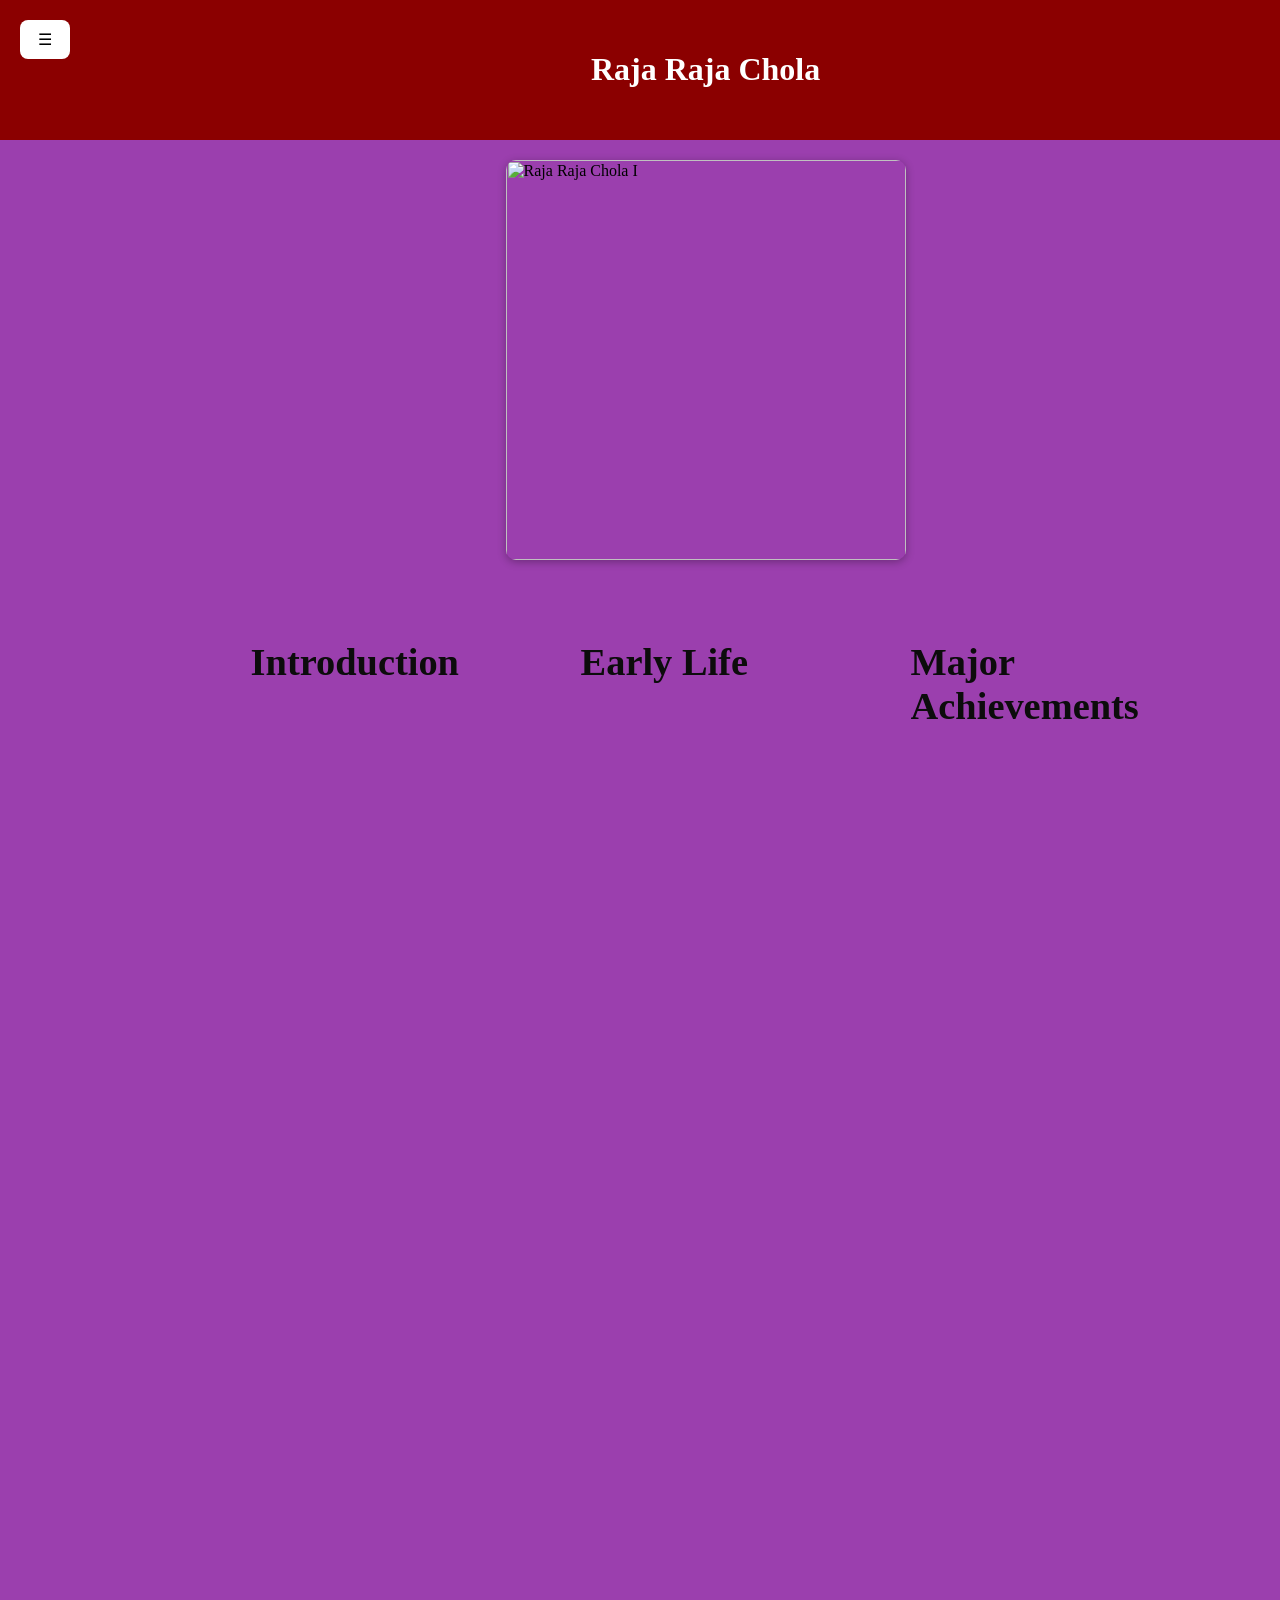
==== history.html @ d278f06b "Add files via upload" ====
<html>
<head>
    <title> HISTORY</title>
    <link rel="stylesheet" href="style.css">
     <script src="script.js"></script>
</head>
<body>
    <div class="menu-btn" onclick="openMenu()">☰</div>


<div id="topMenu" class="top-menu">

<div class="close-btn" onclick="closeMenu()">✕</div>

<a href="index.html">Home</a>
<a href="history.html">History</a>
<a href="cultural.html">Cultural</a>
<a href="language.html">Language</a>
<a href="festival.html">Festival</a>
<a href="traditional dress.html">Traditional Dress</a>
<a href="food.html">Food</a>
<a href="unique place.html">Unique Place</a>
<a href="sport.html">Sport</a>
<a href="indian museum.html">Indian Museum</a>

</div>


    <div id="content" class="content">
        

<header>
    <h1>Raja Raja Chola </h1>
</header>

<!-- Raja Raja Chola Image -->
<img src="image/raja cholan.jpg" alt="Raja Raja Chola I" class="hero-image">


<div class="gallery">

<div class="flip-card">
<div class="flip-inner">
<div class="front">
<h2>Introduction</h2>
</div>
<div class="back">
<p> Raja Raja Chola I, born as Arulmozhi Varman, was one of the greatest kings of South India. He ruled the Chola Empire from
    985 CE to 1014 CE and transformed it into a powerful maritime empire.</p>
</div>
</div>
</div>


<div class="flip-card">
<div class="flip-inner">
<div class="front">
<h2>Early Life</h2>
</div>
<div class="back">
<p> Raja Raja Chola was born into the Chola royal family and was known for his bravery, intelligence, and leadership skills from
    a young age.</p>
</div>
</div>
</div>


<div class="flip-card">
<div class="flip-inner">
<div class="front">
<h2>Major Achievements</h2>
</div>
<div class="back">
    <ul>
            <li>Expanded the Chola Empire across South India.</li>
            <li>Conquered large parts of Sri Lanka.</li>
            <li>Built a powerful naval force.</li>
            <li>Captured the Maldives and Lakshadweep Islands.</li>
            <li>Improved administration and revenue systems.</li>
            <li>Built the magnificent Brihadisvara Temple in Thanjavur.</li>
        </ul>
</div>
</div>
<br>
<br>
<br>
<br>


<center>
<div class="flip-card">
<div class="flip-inner">
<div class="front">
<h2>Brihadisvara Temple</h2>
</div>
<div class="back">
<p> Built in 1010 CE, the Brihadisvara Temple is a UNESCO World Heritage Site and one of the finest examples of Dravidian architecture.</p>
</div>
</div>
</div>


<div class="flip-card">
<div class="flip-inner">
<div class="front">
<h2>Legacy</h2>
</div>
<div class="back">
<p> Raja Raja Chola's reign marked the golden age of the Chola Empire. His contributions to architecture, administration, and military
    expansion continue to be celebrated today.</p>
</div>
</div>
</div>
</center>  

    

</body>
</html>
---- style.css ----
html, body {
    margin: 0;
    padding: 0;
    width: 105%;
    height: 100%;
    overflow-x: hidden;
}
body {
    margin: 0;
    background-color: #9B3FAE;
}

#bgvideo1{
    position:absolute;
    top:0;
    left:0;
    width:100%;
    height:100%;
    object-fit:cover;
    z-index:-1;
}


.menu-btn{
    position:fixed;
    top:20px;
    left:20px;
    size: 20px;
    color:black;
    background:white;
    padding:10px 18px;
    border-radius:8px;
    cursor:pointer;
    z-index:2000;
}

/* Menu */
.top-menu{
    position:fixed;
    top:-100%;
    left:0;
    width:100%;
    height:100%;
    background:#34495e;
    transition:0.5s ease;
    z-index:1500;
    text-align:center;
    padding-top:0px;
}

/* Open Menu */
.top-menu.show{
    top: 0px;
    text-align: center;
    text-align: center top;
    
}

/* Close Button */
.close-btn{
    position:absolute;
    top:20px;
    right:30px;
    color:white;
    font-size:40px;
    cursor:pointer;
}

/* Menu Links */
.top-menu a{
    display:block;
    color:white;
    text-decoration:none;
    font-size:28px;
    padding:20px;
    transition:0.3s;
}

.top-menu a:hover{
    background:white;
    color:#34495e;
    text-decoration:none;
}


.hero{
    padding: 120px 20px 90px;
    text-align: center;
    min-height:100vh;
    display:flex;
    flex-direction:column;
    justify-content:center;
    align-items:center;   
}

.hero-content{
    max-width: 100px;
    margin: 0 auto;
}

.hero h1{
    font-size: clamp(2.5rem, 5vw, 4rem);
    font-weight: 800;
    margin-top: 200px;
    margin-bottom: 400px;
    letter-spacing:10px;
    font-family:'Cinzel',serif;
    color: #FFD700;
}

h2{
    font-size: clamp(1.5rem, 3vw, 2.5rem);
    font-weight: 700;
    margin-top: 20px;
    color: #0c0c0c;
}

p{
    font-size: 12px;
    color:#efe9f0;
    line-height: 1.8;
    margin-top: 10px;
    max-width: 600px;
    word-wrap: break-word;
}


.container{
    max-width: 1050px;
    margin: auto;
    padding: 0 20px 80px;
}

.language-box{
    display: grid;
    grid-template-columns: 1fr 340px;
    gap: 30px;
    align-items: center;

    background: rgba(255,255,255,0.92);
    border-radius: 24px;
    padding: 28px;
    margin-bottom: 28px;

    box-shadow: 0 15px 40px rgba(0,0,0,0.08);
}

.language-box.reverse .text-content{
    order: 2;
}

.language-box.reverse .video-content{
    order: 1;
}


.text-content p{
    max-width: 62ch;
    text-align: justify;
    color: #4b5563;
    line-height: 1.8;
    margin-top: 10px;
    font-size: 0.98rem;
    word-wrap: break-word;
}


.greeting{
    display: inline-block;
    padding: 10px 22px;
    background: #fff1eb;
    color: #f97316;
    border-radius: 999px;
    font-size: 1.3rem;
    margin-bottom: 18px;
}


.video-content iframe{
    width: 100%;
    aspect-ratio: 16 / 9;
    border: none;
    border-radius: 18px;
}


img{
    border-radius: 2000px;
    position: center;
    justify-content: center; 
    align-items: center;     
    width: 300px;
    animation: cinematicZoom 6s ease-in-out infinite alternate;
}

@keyframes cinematicZoom {
  from { transform: scale(1); }
  to { transform: scale(1.15); }
}


a {
    text-decoration: none;
}


.tamil{ font-family: "Noto Sans Tamil", sans-serif; }
.malayalam{ font-family: "Noto Sans Malayalam", sans-serif; }
.telugu{ font-family: "Noto Sans Telugu", sans-serif; }
.hindi{ font-family: "Noto Sans Devanagari", sans-serif; }
.kannada{ font-family: "Noto Sans Kannada", sans-serif; }


@media (max-width: 900px){
    .language-box{
        grid-template-columns: 1fr;
    }

    .language-box.reverse .text-content,
    .language-box.reverse .video-content{
        order: initial;
    }
}

@media (max-width: 600px){
    .menu-btn{
        width: 50px;
        height: 50px;
        font-size: 24px;
    }

    .language-box{
        padding: 20px;
    }
}

.language-box {
    display: grid;
    grid-template-columns: 1.1fr 0.9fr;
    gap: 30px;

    background: rgba(255, 255, 255, 0.95);
    border-radius: 22px;

    padding: 30px;

    margin-bottom: 30px;

    box-shadow: 0 18px 40px rgba(0, 0, 0, 0.08);

    border: 1px solid rgba(0, 0, 0, 0.05);

    transition: transform 0.25s ease, box-shadow 0.25s ease;

    overflow: hidden;
}

.language-box:hover {
    transform: translateY(-6px);
    box-shadow: 0 25px 55px rgba(0, 0, 0, 0.12);
}


.language-box.reverse .text-content {
    order: 2;
}

.language-box.reverse .video-content {
    order: 1;
}


.text-content {
    min-width: 0;
}

.greeting {
    display: inline-block;
    padding: 8px 18px;

    border-radius: 999px;

    background: linear-gradient(135deg, #fff1eb, #ffe0cc);
    color: #f97316;

    font-size: 1.2rem;
    font-weight: 600;

    margin-bottom: 15px;
}


.native {
    display: block;
    font-size: 2.1rem;
    font-weight: 800;

    margin-bottom: 5px;

    word-break: break-word;
}

.english {
    display: block;
    font-size: 1rem;
    color: #6b7280;
}

.video-content {
    display: flex;
    align-items: center;
    justify-content: center;
}

.video-content iframe {
    width: 100%;
    aspect-ratio: 16 / 9;

    border: none;
    border-radius: 16px;

    box-shadow: 0 12px 30px rgba(0, 0, 0, 0.15);

    transition: transform 0.3s ease;
}

.language-box:hover iframe {
    transform: scale(1.02);
}


@media (max-width: 900px) {

    .language-box {
        grid-template-columns: 1fr;
        padding: 22px;
    }

    .text-content p {
        max-width: 100%;
    }

    .native {
        font-size: 1.8rem;
    }
}

 



.scroll-btn{
    margin-top:40px;
    padding:14px 30px;
    border:none;
    border-radius:50px;
    background:linear-gradient(90deg,#ff9933,#138808);
    color:white;
    font-weight:bold;
    cursor:pointer;
}


.timeline{
    width:90%;
    max-width:1200px;
    margin:0 auto 100px;
    position:relative;
    padding: 50px 20px;
}


.card{
    width:60%;
    margin:50px 0;
    background:rgba(255,255,255,0.05);
    padding:20px;
    border-radius:15px;
    transition:0.3s;
    position:relative;
    cursor:pointer;
}

.card:hover{
    transform:translateY(-10px);
}

.card img{
    width:100%;
    border-radius:15px;
    margin-bottom:15px;
}


.hidden {
    display: none;
}


.dance-card {
    display: flex;
    align-items: center;
    gap: 30px;
    max-width: 800px;
    margin: 0 auto 50px;
    padding: 0 20px;
}

.dance-card.right {
    flex-direction: row-reverse;
}
.dance-card img {
    width: 300px;
    border-radius: 15px;
    cursor: pointer;
}

.text {
    flex: 1;
    color: white;
}

@media (max-width: 768px) {
    .dance-card,
    .dance-card.right {
        flex-direction: column;
        text-align: center;
    }

    .dance-card img {
        width: 100%;
        max-width: 300px;
    }
}


.gallery{
    display:flex;
    justify-content:center;
    flex-wrap:wrap;
    padding:20px;
    display: grid;
    grid-template-columns: repeat(2, 1fr);
    gap: 50px;
    justify-items: center;
    margin-top: 40px;
}






.section{
    display:none;
    padding:30px;
    background:white;
    margin:20px;
    border-radius:20px;
}

video{
    width:70%;
    border-radius:20px;
}

button{
    padding:10px 20px;
    border:none;
    background:#ff6b6b;
    color:white;
    border-radius:10px;
    cursor:pointer;
}

.hero{
    height:100vh;
    background:url('food-banner.jpg') center/cover;
    display:flex;
    justify-content:center;
    align-items:center;
    text-align:center;
}

.hero-content{
    background:rgba(0,0,0,0.6);
    padding:40px;
    border-radius:20px;
}

.hero h1{
    font-size:60px;
    color:#FFD700;
    text-shadow:0 0 20px gold;
}

.hero p{
    font-size:22px;
    margin-top:15px;
}

.hero button{
    margin-top:20px;
    padding:15px 30px;
    border:none;
    border-radius:30px;
    background:#ff9800;
    color:white;
    font-size:18px;
    cursor:pointer;
}

.hero button:hover{
    transform:scale(1.1);
}


.title{
    text-align:center;
    margin-top:50px;
    color:#FFD700;
    font-size:40px;
}


.gallery{
    display:flex;
    flex-wrap:wrap;
    justify-content:center;
    gap:25px;
    padding:40px;
}


.flip-card{
    width:250px;
    height:320px;
    perspective:1000px;
}

.flip-inner{
    width:100%;
    height:100%;
    position:relative;
    transition:0.8s;
    transform-style:preserve-3d;
}

.flip-card:hover .flip-inner{
    transform:rotateY(180deg);
}

.front,.back{
    position:absolute;
    width:100%;
    height:100%;
    border-radius:20px;
    backface-visibility:hidden;
    overflow:hidden;
}

.front img{
    width:100%;
    height:100%;
    object-fit:cover;
}

.back{
    background:#ff9800;
    color:white;
    transform:rotateY(180deg);
    display:flex;
    flex-direction:column;
    justify-content:center;
    align-items:center;
    text-align:center;
    padding:20px;
}

.back h3{
    margin-bottom:15px;
}


.food{
    position:fixed;
    font-size:30px;
    animation:float 6s infinite ease-in-out;
}

.food1{left:5%;top:15%;}
.food2{right:5%;top:25%;}
.food3{left:10%;bottom:15%;}
.food4{right:10%;bottom:20%;}

@keyframes float{
    0%{transform:translateY(0);}
    50%{transform:translateY(-30px);}
    100%{transform:translateY(0);}
}






li{
    color:rgb(231, 223, 223);
    padding:20px;
    font-size:12px;

}

.gallery{
    display:flex;
    justify-content:center;
    flex-wrap:wrap;
    gap:20px;
    padding:20px;
}

.card{
    cursor:pointer;
    transition:0.4s;
}

.card:hover{
    transform:scale(1.1);
}

.card img{
    width:250px;
    border-radius:20px;
    box-shadow:0 0 15px gold;
}

.section{
    display:none;
    padding:30px;
    background:rgb(28, 7, 7);
    margin:20px;
    border-radius:20px;
}



.comment-icon{
    position:fixed;
    bottom:20px;
    right:20px;
    width:60px;
    height:60px;
    background:white;
    color:black;
    border-radius:50%;
    display:flex;
    justify-content:center;
    align-items:center;
    font-size:30px;
    cursor:pointer;
    box-shadow:0 4px 10px rgba(0,0,0,.3);
    z-index:999;
}

.comment-icon:hover{
    transform:scale(1.1);
}


.comment-box{
    position:fixed;
    bottom:90px;
    right:20px;
    width:320px;
    background:rgb(215, 204, 204);
    border-radius:10px;
    padding:20px;
    box-shadow:0 5px 20px rgba(0,0,0,.3);

    display:none;

    z-index:999;
}


.close-btn{
    float:right;
    cursor:pointer;
    font-size:20px;
}

.comment-box input,
.comment-box textarea{

    width:100%;
    padding:10px;
    margin-top:10px;
    border:1px solid #ccc;
    border-radius:5px;
    box-sizing:border-box;

}

.comment-box button{

    width:100%;
    margin-top:15px;
    padding:10px;
    background:#2c3e50;
    color:white;
    border:none;
    border-radius:5px;
    cursor:pointer;

}


   header {
            background: #8B0000;
            color: white;
            text-align: center;
            padding: 30px;
        }

        .hero-image {
            display: block;
            margin: 20px auto;
            width: 400px;
            max-width: 90%;
            border-radius: 10px;
            box-shadow: 0 2px 8px rgba(0,0,0,0.3);
        }

        .container {
            width: 80%;
            margin: auto;
            padding: 20px;
        }

        .card {
            background: white;
            padding: 20px;
            margin-top: 20px;
            border-radius: 10px;
            box-shadow: 0 2px 8px rgba(0,0,0,0.2);
        }     
        
.video-container{
    display: flex;
    justify-content: center;   
    align-items: center;
    margin: 70px ;
}

#bgvideo2{
    width: 70%;
    height: 50%;
    border-radius: 15px;
}


.gallery {
    display: flex;
    justify-content: center;
    align-items: flex-start;
    gap: 80px;
    flex-wrap: wrap;
    margin-top: 40px;
}

.image-container {
    display: flex;
    flex-direction: column;
    align-items: center;
}

.image-container img {
    width: 300px;
    height: 300px;
    cursor: pointer;
}

.info {
    display: none;
    text-align: center;
    margin-top: 20px;
}



.pilihan-warna {
            display: flex;
            justify-content: center;
            gap: 15px;
            margin-bottom: 20px;
        }

        .warna {
            width: 30px;
            height: 30px;
            border-radius: 50%;
            cursor: pointer;
            border: 2px solid white;
        }

        .blue {
            background-color: blue;
        }

        .pink {
            background-color: hotpink;
        }

        .btn-back-bottom {
        display: inline-block;
        padding: 10px 20px;
        background: #333;
        color: white;
        border-radius: 8px;
        text-decoration: none;
    }


    .blue {
            background-color: blue;
        }

        .red {
            background-color: red;
        }
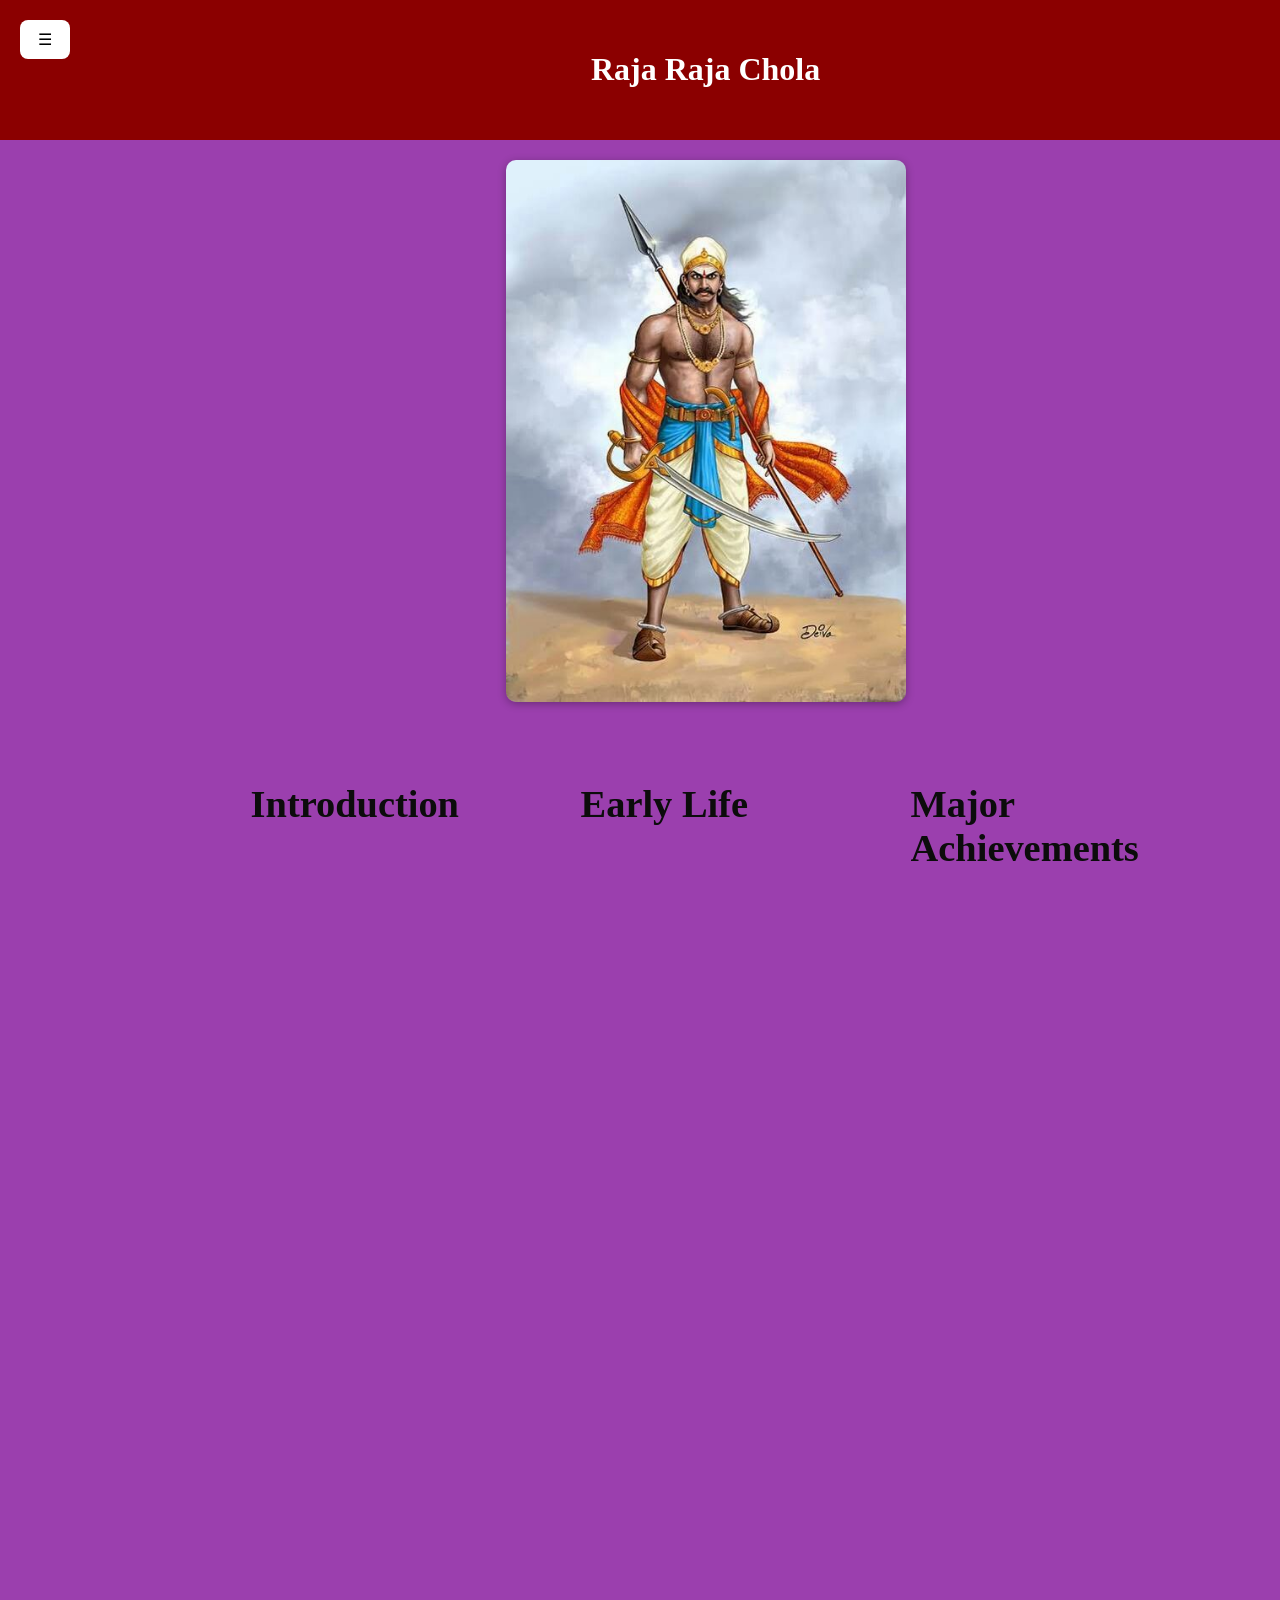
==== commit 113a1061: "Add files via upload" ====
--- a/history.html
+++ b/history.html
@@ -34,7 +34,7 @@
 </header>
 
 <!-- Raja Raja Chola Image -->
-<img src="image/raja cholan.jpg" alt="Raja Raja Chola I" class="hero-image">
+<img src="raja cholan.jpg" alt="Raja Raja Chola I" class="hero-image">
 
 
 <div class="gallery">
